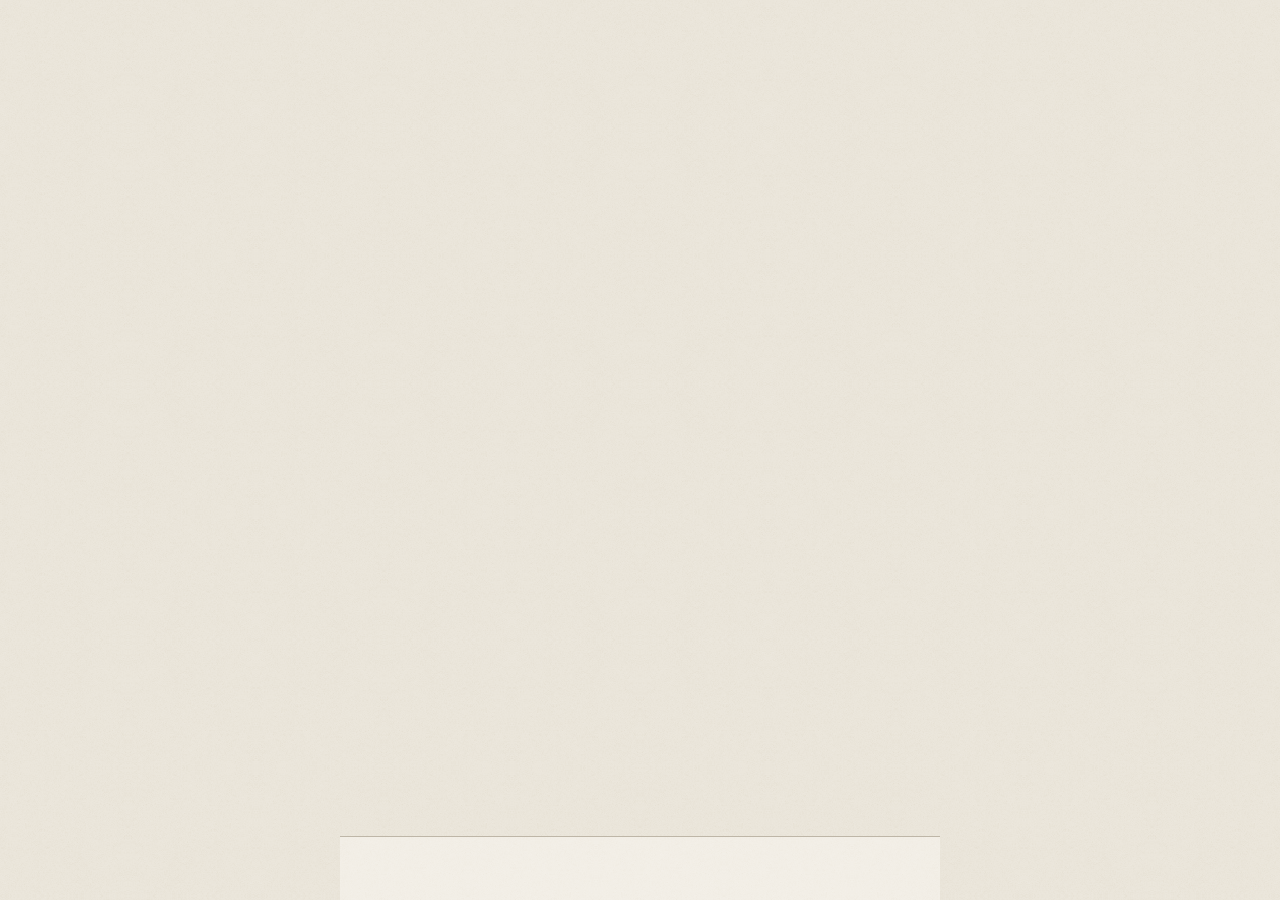
==== index.html @ e39c605c "One-off 6 Nov: Lake of the Long Sun is Solar Cycle 7 (app.js v45) Co-Authored-By: Claude Opus 5.5 <n" ====
<!doctype html>
<html lang="en">
<head>
<meta charset="utf-8">
<meta name="viewport" content="width=device-width, initial-scale=1">
<title>Library</title>
<meta name="description" content="Every book on our shelves: a home library to browse.">
<link rel="icon" href="img/favicon.svg" type="image/svg+xml">
<link rel="icon" href="img/favicon-32.png" sizes="32x32" type="image/png">
<link rel="apple-touch-icon" href="img/apple-touch-icon.png">
<link rel="manifest" href="manifest.webmanifest">
<meta name="application-name" content="Library">
<meta name="apple-mobile-web-app-title" content="Library">
<meta property="og:type" content="website">
<meta property="og:site_name" content="Library">
<meta property="og:title" content="Library">
<meta property="og:description" content="Every book on our shelves: a home library to browse.">
<meta property="og:url" content="https://gabrieljacobi.com/bookshelf/">
<meta property="og:image" content="https://gabrieljacobi.com/bookshelf/img/og.png">
<meta property="og:image:width" content="1200">
<meta property="og:image:height" content="630">
<meta property="og:image:alt" content="An arch with books on a shelf, and the word Library">
<meta name="twitter:card" content="summary_large_image">
<meta name="theme-color" content="#EAE5DA" media="(prefers-color-scheme: light)">
<meta name="theme-color" content="#2E2B29" media="(prefers-color-scheme: dark)">
<script>try{var t=localStorage.getItem("theme");if(t==="light"||t==="dark")document.documentElement.dataset.theme=t}catch(e){}</script>
<link rel="preconnect" href="https://fonts.googleapis.com">
<link rel="preconnect" href="https://fonts.gstatic.com" crossorigin>
<link rel="stylesheet" href="https://fonts.googleapis.com/css2?family=Alegreya+SC:wght@400;500&family=Baskervville:ital@0;1&family=Fraunces:ital,opsz,wght,SOFT@0,9..144,300..500,0..100;1,9..144,300..500,0..100&display=swap">
<link rel="stylesheet" href="css/app.css?v=25">
</head>
<body class="grain">
<main class="app">
  <div id="library"></div>
  <div id="book" hidden></div>
  <div id="author" hidden></div>
  <div id="authors" hidden></div>
  <div id="fix" hidden></div>
  <div id="add" hidden></div>
  <div id="names" hidden></div>
</main>
<nav class="nav grain" id="nav" aria-label="Main"></nav>
<div class="toast ch8" id="toast" role="status" hidden></div>
<script type="module" src="js/app.js?v=45"></script>
</body>
</html>
---- css/app.css ----
/* Bookshelf app. Tokens, type and shapes follow the "Bookshelf mockups" canvas. */

:root {
  --bg: #EAE5DA; --ink: #2B2924; --muted: #5C584F; --rule: #BEB6A7; --surface: #F2EEE6;
  --accent: #A8552B; --accentText: #97491F; --onAccent: #FBF7F0;
  --navBg: #F2EEE6; --navMuted: #6E6860; --navActive: #97491F;
  --ph: #DCD5C7; --phInk: #3A352E; --soft: #857E73; --chip: #E4DED2;
  --shadow: 0 0 0 0.5px rgba(29,28,25,.14), 0 1px 1px rgba(29,28,25,.22), 0 3px 4px -2px rgba(29,28,25,.28), 7px -3px 12px -5px rgba(29,28,25,.3);
  --shadowLg: 0 0 0 0.5px rgba(29,28,25,.14), 0 1px 1px rgba(29,28,25,.22), 0 4px 6px -3px rgba(29,28,25,.3), 12px -4px 22px -8px rgba(29,28,25,.32);
  --grainImg: url(../img/grain.png);
  --display: 'Fraunces', Georgia, serif;
  --text: 'Baskervville', Georgia, serif;
  --label: 'Alegreya SC', Georgia, serif;
  --navH: 64px;
  color-scheme: light;
}
@media (prefers-color-scheme: dark) {
  :root:not([data-theme="light"]) {
    --bg: #2E2B29; --ink: #F0E4CF; --muted: #BDB1A0; --rule: #5A534B; --surface: #383431;
    --accent: #C9774A; --accentText: #E3A07A; --onAccent: #2E2B29;
    --navBg: #EEDFC6; --navMuted: #6B6157; --navActive: #97491F;
    --ph: #48433E; --phInk: #E6DACA; --soft: #958A7C; --chip: #2E2B29;
    --shadow: 0 0 0 0.5px rgba(0,0,0,.45), 0 1px 1px rgba(0,0,0,.5), 0 3px 4px -2px rgba(0,0,0,.55), 7px -3px 12px -5px rgba(0,0,0,.6);
    --shadowLg: 0 0 0 0.5px rgba(0,0,0,.5), 0 1px 1px rgba(0,0,0,.55), 0 4px 6px -3px rgba(0,0,0,.6), 12px -4px 22px -8px rgba(0,0,0,.6);
    --grainImg: url(../img/grain-dark.png);
    color-scheme: dark;
  }
}
:root[data-theme="dark"] {
    --bg: #2E2B29; --ink: #F0E4CF; --muted: #BDB1A0; --rule: #5A534B; --surface: #383431;
    --accent: #C9774A; --accentText: #E3A07A; --onAccent: #2E2B29;
    --navBg: #EEDFC6; --navMuted: #6B6157; --navActive: #97491F;
    --ph: #48433E; --phInk: #E6DACA; --soft: #958A7C; --chip: #2E2B29;
    --shadow: 0 0 0 0.5px rgba(0,0,0,.45), 0 1px 1px rgba(0,0,0,.5), 0 3px 4px -2px rgba(0,0,0,.55), 7px -3px 12px -5px rgba(0,0,0,.6);
    --shadowLg: 0 0 0 0.5px rgba(0,0,0,.5), 0 1px 1px rgba(0,0,0,.55), 0 4px 6px -3px rgba(0,0,0,.6), 12px -4px 22px -8px rgba(0,0,0,.6);
    --grainImg: url(../img/grain-dark.png);
    color-scheme: dark;
}

* { box-sizing: border-box; }
[hidden] { display: none !important; }
html { -webkit-text-size-adjust: 100%; }
body {
  margin: 0; min-height: 100vh; color: var(--ink);
  font: 16px/1.4 var(--text);
}
/* Paper grain: a small tile blended into the ground (strength baked into the
   tile). Never on covers. */
body, .grain { background-color: var(--bg); background-image: var(--grainImg); background-size: 256px; background-blend-mode: soft-light; }
.nav.grain { background-color: var(--navBg); }
a { color: inherit; }
button, input { font: inherit; color: inherit; }
button { cursor: pointer; }
button:focus-visible, a:focus-visible, input:focus-visible { outline: 2px solid currentColor; outline-offset: -4px; }
svg { display: block; flex: none; }

/* Type roles */
.lbl { font-family: var(--label); font-size: 13px; font-weight: 400; letter-spacing: .1em; text-transform: lowercase; white-space: nowrap; color: var(--muted); }
.tap { font-family: var(--label); font-size: 15px; font-weight: 500; letter-spacing: .05em; text-transform: lowercase; white-space: nowrap; }
.disp { font-family: var(--display); font-weight: 300; font-variation-settings: 'SOFT' 50; }
.muted { color: var(--muted); }

/* Chamfered corners (buttons 8, cards 12, chips 6) */
.ch8 { clip-path: polygon(8px 0, calc(100% - 8px) 0, 100% 8px, 100% calc(100% - 8px), calc(100% - 8px) 100%, 8px 100%, 0 calc(100% - 8px), 0 8px); }
.ch8i { clip-path: polygon(7.5px 0, calc(100% - 7.5px) 0, 100% 7.5px, 100% calc(100% - 7.5px), calc(100% - 7.5px) 100%, 7.5px 100%, 0 calc(100% - 7.5px), 0 7.5px); }
.ch12 { clip-path: polygon(12px 0, calc(100% - 12px) 0, 100% 12px, 100% calc(100% - 12px), calc(100% - 12px) 100%, 12px 100%, 0 calc(100% - 12px), 0 12px); }
.ch12i { clip-path: polygon(11.5px 0, calc(100% - 11.5px) 0, 100% 11.5px, 100% calc(100% - 11.5px), calc(100% - 11.5px) 100%, 11.5px 100%, 0 calc(100% - 11.5px), 0 11.5px); }
.ch6 { clip-path: polygon(6px 0, calc(100% - 6px) 0, 100% 6px, 100% calc(100% - 6px), calc(100% - 6px) 100%, 6px 100%, 0 calc(100% - 6px), 0 6px); }
.ch6i { clip-path: polygon(5.5px 0, calc(100% - 5.5px) 0, 100% 5.5px, 100% calc(100% - 5.5px), calc(100% - 5.5px) 100%, 5.5px 100%, 0 calc(100% - 5.5px), 0 5.5px); }
.btn-ink { height: 48px; padding: 0 22px; background: var(--ink); color: var(--bg); border: 0; }
.btn-line { display: block; padding: 1px; background: var(--rule); border: 0; }
.btn-line > span { display: flex; align-items: center; justify-content: center; gap: 10px; height: 100%; background: var(--surface); }
.icon-btn { width: 44px; height: 44px; display: flex; align-items: center; justify-content: center; background: none; border: 0; padding: 0; }

/* App frame: phone-first, centred column on wider screens */
.app { max-width: 600px; margin: 0 auto; padding-bottom: calc(var(--navH) + 24px); }

/* --- Library ---------------------------------------------------------------- */

.hero { display: flex; align-items: baseline; justify-content: space-between; gap: 12px; padding: 30px 20px 18px; }
.hero h1 { margin: 0; font-size: 62px; line-height: .95; letter-spacing: -.02em; white-space: nowrap; }
.hero .count { font-size: 32px; line-height: 1; color: var(--muted); font-variant-numeric: lining-nums tabular-nums; }
/* Shelves: one light serif line, wider than a phone; the chosen one is ink and heavier. */
.shelves-wrap { position: relative; border-bottom: 1px solid var(--rule); }
.shelves { display: flex; align-items: center; gap: 22px; padding: 0 20px; overflow-x: auto; scrollbar-width: none; overscroll-behavior-x: contain; }
.shelves::-webkit-scrollbar { display: none; }
.shelves::after { content: ''; flex: none; width: 1px; } /* keeps the right padding when scrolled to the end */
.shelves button { flex: none; height: 54px; padding: 0; background: none; border: 0; font-size: 24px; line-height: 1; letter-spacing: -.005em; white-space: nowrap; color: var(--soft); font-weight: 300; }
.shelves button[aria-current="page"] { color: var(--ink); font-weight: 420; }
.shelves-wrap .fade { position: absolute; top: 0; bottom: 0; pointer-events: none; opacity: 0; transition: opacity .2s; }
.shelves-wrap .fade.l { left: 0; width: 28px; background: linear-gradient(to right, var(--bg), transparent); }
.shelves-wrap .fade.r { right: 0; width: 56px; background: linear-gradient(to left, var(--bg), transparent); }
.shelves-wrap.more-l .fade.l, .shelves-wrap.more-r .fade.r { opacity: 1; }

.review { display: flex; align-items: center; border-bottom: 1px solid var(--rule); }
.review > button:first-child { flex: 1; display: flex; align-items: center; gap: 12px; min-height: 52px; padding: 0 4px 0 20px; background: none; border: 0; text-align: left; }
.review .dot { width: 8px; height: 8px; border-radius: 50%; background: var(--accent); flex: none; }
.review .what { flex: 1; font-size: 16px; font-style: italic; }
.review .go { color: var(--accentText); }
.review .x { width: 48px; height: 52px; color: var(--muted); }

.sticky { position: sticky; top: 0; z-index: 10; }
.compact { display: flex; align-items: baseline; justify-content: space-between; height: 56px; padding: 18px 20px 0; }
.compact .n { font-size: 22px; line-height: 1; color: var(--muted); font-variant-numeric: lining-nums tabular-nums; }
.compact h1 { margin: 0; font-size: 30px; line-height: 1; letter-spacing: -.01em; }
.sticky:not(.is-stuck) .compact { display: none; }

.toolbar { display: flex; align-items: center; height: 52px; padding: 0 8px 0 12px; border-bottom: 1px solid var(--rule); }
.sticky.is-stuck .toolbar { border-top: 1px solid var(--rule); }
.filter-btn { display: flex; align-items: center; gap: 8px; height: 44px; padding: 0 8px; background: none; border: 0; color: var(--ink); line-height: 1; }
.filter-btn svg { flex: none; }
.filter-btn.on { color: var(--accentText); }
.filter-btn .badge { display: flex; align-items: center; justify-content: center; width: 20px; height: 20px; border-radius: 10px; background: var(--accent); color: var(--onAccent); font: 500 12px/20px var(--display); letter-spacing: 0; font-variant-numeric: lining-nums tabular-nums; }
/* Active filters: chips with their own ×, the count, Clear all. */
#active { padding: 14px 20px 0; }
#active .chips { display: flex; flex-wrap: wrap; gap: 8px; }
.chip-x { display: flex; align-items: center; height: 44px; padding: 0 0 0 14px; background: var(--ink); color: var(--surface); border: 0; font: 16px/1 var(--text); white-space: nowrap; }
.chip-x svg { box-sizing: content-box; padding: 0 12px 0 10px; }
#active .result { display: flex; align-items: center; gap: 10px; height: 56px; margin-top: 6px; }
#active .result .n { font-size: 40px; line-height: 1; font-variant-numeric: lining-nums tabular-nums; }
#active .result .of { font-size: 16px; letter-spacing: .08em; align-self: center; padding-top: 10px; }
#active .result .grow { flex: 1; }
.clear-all { height: 44px; padding: 0; background: none; border: 0; color: var(--accentText); font-size: 16px; line-height: 1; }
.clear-all:disabled { color: var(--muted); opacity: .5; }
.empty .empty-acts { display: flex; justify-content: center; gap: 10px; flex-wrap: wrap; margin-top: 18px; font-style: normal; }
.empty .empty-acts .btn-line { height: 48px; }
.empty .empty-acts .btn-line > span { padding: 0 16px; }
.empty .empty-acts .btn-ink { color: var(--bg); }
/* Filter sheet */
body.sheet-open { overflow: hidden; }
#sheet { position: fixed; inset: 0; z-index: 60; pointer-events: none; }
#sheet:empty { display: none; }
.sheet-back { position: absolute; inset: 0; border: 0; padding: 0; background: rgba(20,18,16,.42); opacity: 0; transition: opacity .2s; pointer-events: auto; }
.sheet { position: absolute; left: 0; right: 0; bottom: 0; top: 56px; display: flex; flex-direction: column; background: var(--surface); clip-path: polygon(12px 0, calc(100% - 12px) 0, 100% 12px, 100% 100%, 0 100%, 0 12px); box-shadow: 0 -12px 28px -12px rgba(0,0,0,.35); transform: translateY(100%); transition: transform .22s ease; pointer-events: auto; max-width: 640px; margin: 0 auto; }
#sheet.in .sheet { transform: none; }
#sheet.in .sheet-back { opacity: 1; }
.sheet-head { position: relative; display: flex; align-items: center; justify-content: space-between; padding: 16px 8px 10px 20px; border-bottom: 1px solid var(--rule); touch-action: none; }
.sheet-head .grab { position: absolute; top: 8px; left: 50%; width: 40px; height: 4px; margin-left: -20px; background: var(--rule); }
.sheet-head h2 { margin: 0; font-size: 34px; line-height: 1; }
.sheet-body { flex: 1; overflow-y: auto; overscroll-behavior: contain; padding: 0 20px 24px; }
.fgroup { padding: 18px 0 6px; }
.fgroup + .fgroup { border-top: 1px solid var(--rule); }
.fhead { display: flex; align-items: baseline; justify-content: space-between; margin-bottom: 12px; }
.fhead h3 { margin: 0; font-size: 15px; font-weight: 500; letter-spacing: .08em; }
.fhead .hint { font-size: 14px; font-style: italic; color: var(--muted); }
.fsub { font-size: 15px; margin: 2px 0 8px; }
.fchips { display: flex; flex-wrap: wrap; align-items: center; gap: 8px; margin-bottom: 12px; }
.fchip { display: flex; align-items: center; gap: 7px; height: 42px; padding: 0 14px; border: 0; background: var(--chip); color: var(--ink); font: 16px/1 var(--text); white-space: nowrap; }
.fchip svg { flex: none; width: 15px; height: 15px; margin-left: -2px; }
.fchip .n { font: 13px/1 var(--display); opacity: .7; font-variant-numeric: lining-nums tabular-nums; }
.fchip[aria-pressed="true"] { background: var(--ink); color: var(--surface); }
.fchip.zero { opacity: .55; }
.fmore { height: 42px; padding: 0 6px; background: none; border: 0; color: var(--accentText); line-height: 1; }
.fresult { display: flex; align-items: center; gap: 8px; margin: -2px 0 12px; font-size: 16px; font-style: italic; }
.fresult svg { flex: none; color: var(--accentText); }
.len-top { display: flex; align-items: center; justify-content: space-between; min-height: 44px; }
.len-text { font-size: 24px; line-height: 1.2; }
.len-any { height: 44px; padding: 0; background: none; border: 0; color: var(--accentText); line-height: 1; }
.len-track { position: relative; height: 44px; margin: 0 14px; }
.len-rail, .len-fill { position: absolute; top: 21px; height: 2px; }
.len-rail { left: 0; right: 0; background: var(--rule); }
.len-fill { background: var(--ink); }
.rng { position: absolute; left: -14px; top: 0; width: calc(100% + 28px); height: 44px; margin: 0; background: none; -webkit-appearance: none; appearance: none; pointer-events: none; }
.rng::-webkit-slider-runnable-track { height: 44px; background: none; }
.rng::-moz-range-track { height: 44px; background: none; }
.rng::-webkit-slider-thumb { -webkit-appearance: none; pointer-events: auto; width: 28px; height: 28px; margin-top: 8px; border-radius: 50%; background: var(--surface); border: 1.5px solid var(--ink); box-shadow: 0 1px 3px rgba(0,0,0,.25); }
.rng::-moz-range-thumb { pointer-events: auto; width: 25px; height: 25px; border-radius: 50%; background: var(--surface); border: 1.5px solid var(--ink); box-shadow: 0 1px 3px rgba(0,0,0,.25); }
.rng:focus-visible::-webkit-slider-thumb { outline: 2px solid var(--accent); outline-offset: 2px; }
.len-scale { display: flex; justify-content: space-between; margin: 2px 0 12px; font: 13px var(--display); color: var(--muted); font-variant-numeric: lining-nums tabular-nums; }
.sheet-foot { display: flex; align-items: center; gap: 14px; padding: 12px 20px calc(16px + env(safe-area-inset-bottom)); border-top: 1px solid var(--rule); background: var(--surface); }
.show-btn { flex: 1; display: flex; align-items: center; justify-content: center; gap: 10px; height: 54px; color: var(--surface); }
.show-btn .tap { font-size: 17px; }
.show-btn .n { font-size: 24px; line-height: 1; font-weight: 400; font-variant-numeric: lining-nums tabular-nums; position: relative; top: -1px; }
.toolbar .sep { width: 1px; height: 20px; background: var(--rule); margin: 0 4px; }
.toolbar .grow { flex: 1; }
.dd { position: relative; }
.dd > button { display: flex; align-items: center; gap: 6px; height: 46px; padding: 0 8px; background: none; border: 0; color: var(--ink); }
.dd > button .cur { max-width: 150px; overflow: hidden; text-overflow: ellipsis; }
.menu { position: absolute; top: 100%; left: 0; z-index: 20; min-width: 200px; background: var(--surface); border: 1px solid var(--rule); box-shadow: 0 12px 28px -12px rgba(0,0,0,.35); }
.menu.right { left: auto; right: 0; }
.menu { max-height: min(72vh, 560px); overflow-y: auto; overscroll-behavior: contain; }
.menu .mh { padding: 14px 16px 6px; border-top: 1px solid var(--rule); }
.menu > .mh:first-child { border-top: 0; padding-top: 10px; }
.menu .mh + button, .menu .mh + a { border-top: 0; }
.menu button, .menu a { display: flex; align-items: center; justify-content: space-between; gap: 12px; width: 100%; min-height: 44px; padding: 0 16px; background: none; border: 0; border-top: 1px solid var(--rule); color: var(--ink); font: 16px var(--text); text-align: left; text-decoration: none; }
.menu > :first-child { border-top: 0; }
.menu .note { padding: 10px 16px; font-size: 14px; color: var(--muted); border-top: 1px solid var(--rule); }
.search { display: flex; align-items: center; gap: 4px; flex: 1; min-width: 0; }
.search input { flex: 1; min-width: 0; height: 40px; padding: 0 4px; background: none; border: 0; border-bottom: 1px solid var(--ink); font-size: 18px; font-style: italic; outline: none; }

.section-head { display: flex; align-items: baseline; gap: 14px; padding: 40px 20px 18px; }
.list > .section:first-child .section-head { padding-top: 24px; }
.section-head .num { font-size: 40px; line-height: .8; }
.section-head .name { flex: 1; font-family: var(--display); font-weight: 300; font-style: italic; font-size: 24px; }
.section-head .of { font-family: var(--label); font-size: 13px; letter-spacing: .1em; color: var(--muted); }
.rows { display: flex; flex-direction: column; gap: 22px; padding: 0 20px; }
.shelf, .caps { display: grid; grid-template-columns: repeat(var(--cols), minmax(0, 1fr)); column-gap: var(--gap); }
.shelf { align-items: end; justify-items: start; height: var(--H); }
.caps { padding-top: 10px; }
.shelf > a, .caps > a { min-width: 0; text-decoration: none; color: inherit; }
.caps .t { font-size: var(--capT); line-height: 1.22; display: -webkit-box; -webkit-line-clamp: 2; -webkit-box-orient: vertical; overflow: hidden; }
.caps .a { font-size: var(--capA); font-style: italic; color: var(--muted); margin-top: 4px; line-height: 1.3; white-space: nowrap; overflow: hidden; text-overflow: ellipsis; }
.empty { padding: 48px 20px; text-align: center; color: var(--muted); font-style: italic; }

/* Covers: never cropped, standing on the shelf line */
.cover { position: relative; display: block; box-shadow: var(--shadow); background: var(--ph); }
.cover img { display: block; width: 100%; height: 100%; }
.cover.ph { display: flex; flex-direction: column; justify-content: space-between; overflow: hidden; color: var(--phInk); padding: var(--phPad); }
.cover.ph .pa { font-family: var(--label); font-size: var(--phA); letter-spacing: .04em; text-transform: lowercase; opacity: .85; white-space: nowrap; overflow: hidden; text-overflow: ellipsis; }
.cover.ph .pt { font-size: var(--phT); line-height: 1.1; font-style: italic; overflow: hidden; }
.cover.loading img { opacity: 0; }
.cover img { transition: opacity .25s; }

/* Bottom bar */
.nav { position: fixed; left: 0; right: 0; bottom: 0; z-index: 30; height: var(--navH); display: grid; grid-template-columns: repeat(3, minmax(0, 1fr)); align-items: center; border-top: 1px solid var(--rule); }
.nav > * { position: relative; display: flex; flex-direction: column; align-items: center; justify-content: center; gap: 5px; min-height: 56px; background: none; border: 0; padding: 0; text-decoration: none; color: var(--navMuted); }
.nav [aria-current="page"] { color: var(--navActive); }
@media (min-width: 640px) { .nav { left: 50%; right: auto; width: 600px; transform: translateX(-50%); } }

.toast { position: fixed; left: 50%; bottom: calc(var(--navH) + 16px); transform: translateX(-50%); z-index: 40; max-width: calc(100% - 32px); padding: 12px 18px; background: var(--ink); color: var(--bg); font-size: 15px; }

/* --- Book page ------------------------------------------------------------------ */

.book-top { display: flex; align-items: center; justify-content: space-between; height: 56px; padding: 8px 12px 0 8px; }
.back { display: flex; align-items: center; gap: 8px; min-height: 44px; padding: 0 12px; text-decoration: none; }
.plinth { display: flex; flex-direction: column; align-items: center; padding: 28px 0 30px; border-bottom: 1px solid var(--rule); }
.plinth .cover { box-shadow: var(--shadowLg); }
.plinth .cover.ph { --phPad: 18px 16px 20px; --phA: 15px; --phT: 28px; }
.plinth .line { width: 280px; max-width: 80%; border-top: 1px solid var(--rule); }
.plinth .check { display: flex; align-items: center; gap: 6px; margin-top: 18px; }
.plinth .check .dot { width: 7px; height: 7px; border-radius: 50%; background: var(--accent); }
.intro { padding: 28px 20px 24px; }
.intro h1 { margin: 12px 0 14px; font-size: 46px; line-height: 1.04; letter-spacing: -.01em; overflow-wrap: break-word; }
.intro h1.long { font-size: 38px; }
.intro .by { font-size: 22px; font-style: italic; }
.intro .tr { margin: 8px 0 0; font-size: 15px; line-height: 1.4; color: var(--muted); }
.intro .subtitle { margin: -6px 0 12px; font-size: 18px; color: var(--muted); }
.series { display: flex; align-items: center; gap: 12px; min-height: 52px; margin-top: 18px; border-top: 1px solid var(--rule); border-bottom: 1px solid var(--rule); text-decoration: none; }
.series .s { flex: 1; min-width: 0; font-size: 17px; white-space: nowrap; overflow: hidden; text-overflow: ellipsis; }
.readers { display: grid; grid-template-columns: repeat(2, minmax(0, 1fr)); border-top: 1px solid var(--rule); border-bottom: 1px solid var(--rule); }
.readers button { text-align: left; min-height: 76px; padding: 14px 20px; background: none; border: 0; }
.readers button + button { border-left: 1px solid var(--rule); }
.readers .st { display: flex; align-items: center; gap: 8px; margin-top: 8px; font-size: 18px; }
.readers [aria-pressed="false"] .st { color: var(--muted); }
.readers button:disabled { cursor: default; }
.lend { margin: 20px; }
.lend .card { padding: 1px; background: var(--rule); }
.lend .card > div { display: flex; align-items: center; gap: 14px; padding: 14px 14px 14px 20px; background: var(--surface); }
.lend .who { font-size: 20px; font-style: italic; margin-top: 4px; }
.lend .since { font-size: 14px; color: var(--muted); margin-top: 2px; }
.lend form > div { display: flex; flex-direction: column; gap: 14px; padding: 20px 20px 16px; background: var(--surface); }
.lend input { height: 46px; padding: 0; background: none; border: 0; border-bottom: 1px solid var(--ink); font-size: 22px; font-style: italic; outline: none; }
.lend .past { display: flex; align-items: center; gap: 10px; flex-wrap: wrap; }
.chip { height: 36px; padding: 1px; background: var(--rule); border: 0; }
.chip > span { display: flex; align-items: center; height: 100%; padding: 0 14px; background: var(--surface); font-size: 15px; }
.lend .acts { display: flex; justify-content: flex-end; align-items: center; gap: 10px; }
.lend .cancel { height: 44px; padding: 0 16px; background: none; border: 0; color: var(--muted); }
.block { padding: 16px 20px 8px; }
.block + .block { padding-top: 30px; }
.block h2 { margin: 0 0 12px; font-size: 30px; line-height: 1; }
.block dl { margin: 0; border-bottom: 1px solid var(--rule); }
.block dl > div { display: flex; align-items: baseline; justify-content: space-between; gap: 16px; padding: 14px 0 13px; border-top: 1px solid var(--rule); }
.block dd { margin: 0; font-size: 16px; text-align: right; overflow-wrap: anywhere; }
.people { border-bottom: 1px solid var(--rule); }
.person { display: flex; align-items: center; gap: 16px; padding: 16px 0; border-top: 1px solid var(--rule); }
.arch { width: 60px; height: 78px; flex: none; display: flex; align-items: flex-end; justify-content: center; padding-bottom: 10px; border: 1px solid var(--rule); border-bottom: 0; border-radius: 999px 999px 0 0; background: var(--surface); font-size: 18px; color: var(--muted); }
.person .nm { font-size: 19px; margin-top: 4px; }
.person .meta { font-size: 14px; color: var(--muted); margin-top: 4px; }

/* --- Simple pages (To fix) ------------------------------------------------- */

.page-top { padding: 8px 20px 0; }
.page-top .back { margin-left: -12px; }
.page-head { padding: 12px 20px 18px; }
.page-head h1 { margin: 0; font-size: 46px; line-height: 1.04; letter-spacing: -.01em; }
.page-head p { margin: 10px 0 0; font-size: 16px; color: var(--muted); }

/* --- To fix list -------------------------------------------------------------------- */

.fix-list { border-bottom: 1px solid var(--rule); margin: 0 20px; }
.fix-row { display: flex; align-items: center; gap: 14px; padding: 12px 0; border-top: 1px solid var(--rule); text-decoration: none; }
.fix-row .cv { width: 44px; height: 66px; display: flex; align-items: flex-end; flex: none; }
.fix-row .cover.ph { --phPad: 3px; --phA: 0px; --phT: 7px; }
.fix-row .tt { font-size: 17px; line-height: 1.25; }
.fix-row .sub { font-size: 14px; color: var(--muted); margin-top: 2px; }

/* --- Fix panel on the book page ------------------------------------------------------- */

.fixp { margin: 20px; padding: 1px; background: var(--rule); }
.fixp > div { padding: 18px 20px 20px; background: var(--surface); }
.fixp .q { display: flex; align-items: center; gap: 10px; flex-wrap: wrap; }
.fixp .q .what { flex: 1; min-width: 160px; font-size: 18px; font-style: italic; }
.fixp h3 { margin: 0 0 6px; font: italic 20px var(--text); }
.fixp .hint { margin: 0 0 14px; font-size: 14px; color: var(--muted); }
.fixp .acts { display: flex; gap: 8px; flex-wrap: wrap; }
.fixp .acts .btn-line { height: 44px; }
.fixp .acts .btn-line > span { padding: 0 14px; }
.fixp .ok { margin-top: 10px; min-height: 44px; padding: 0; background: none; border: 0; color: var(--accentText); }
.fixp .status { margin: 12px 0 0; font-size: 14px; color: var(--muted); }
.eds { display: grid; grid-template-columns: repeat(3, minmax(0, 1fr)); gap: 16px 12px; margin-top: 16px; align-items: end; }
.eds button { display: flex; flex-direction: column; gap: 6px; padding: 0; background: none; border: 0; text-align: left; min-width: 0; }
.eds .im { width: 100%; aspect-ratio: 2 / 3; display: flex; align-items: flex-end; }
.eds img { display: block; max-width: 100%; max-height: 100%; box-shadow: var(--shadow); background: var(--ph); }
.eds .m { font-size: 12px; line-height: 1.25; color: var(--muted); overflow: hidden; display: -webkit-box; -webkit-line-clamp: 3; -webkit-box-orient: vertical; }
.eds [aria-pressed="true"] img { outline: 2px solid var(--accent); outline-offset: 3px; }
.pickbar { display: flex; gap: 8px; flex-wrap: wrap; align-items: center; margin-top: 16px; padding-top: 14px; border-top: 1px solid var(--rule); }
.pickbar .btn-line > span { padding: 0 14px; }

/* --- Edit form ------------------------------------------------------------------------ */

.editf .block { padding-top: 8px; }
.editf .block + .block { padding-top: 28px; }
.fr { display: flex; flex-direction: column; gap: 4px; padding: 12px 0 4px; }
.fr input, .fr select, .pr input, .pr select { min-width: 0; height: 40px; padding: 0; background: none; border: 0; border-bottom: 1px solid var(--rule); border-radius: 0; color: var(--ink); font: 18px var(--text); outline: none; }
.fr input:focus, .fr select:focus, .pr input:focus, .pr select:focus { border-bottom-color: var(--ink); }
.fr select, .pr select { appearance: none; -webkit-appearance: none; background: url("data:image/svg+xml,%3Csvg xmlns='http://www.w3.org/2000/svg' width='14' height='14' viewBox='0 0 24 24' fill='none' stroke='%23888' stroke-width='1.5'%3E%3Cpath d='M6 9l6 6 6-6'/%3E%3C/svg%3E") no-repeat right 2px center; padding-right: 22px; }
.fr select option, .pr select option { background: var(--surface); color: var(--ink); }
.fr .fy { display: flex; align-items: center; gap: 16px; }
.fr .fy input { flex: 0 1 120px; }
.fr .fy button { height: 40px; padding: 0 4px; background: none; border: 0; color: var(--accentText); }
.fr .fy button:disabled { color: var(--muted); }
.fr.check { flex-direction: row; align-items: center; gap: 12px; min-height: 52px; }
.fr.check input { width: 20px; height: 20px; accent-color: var(--accent); }
.fr.check label { font-size: 17px; }
.ppl { border-top: 1px solid var(--rule); }
.pr { display: grid; grid-template-columns: 128px minmax(0, 1fr) 44px; gap: 10px; align-items: center; padding: 8px 0; border-bottom: 1px solid var(--rule); }
.pr select { font-family: var(--label); font-size: 15px; letter-spacing: .05em; text-transform: lowercase; color: var(--muted); }
.edit-acts { display: flex; justify-content: flex-end; align-items: center; gap: 10px; padding: 24px 20px 40px; }
.edit-acts .cancel { display: flex; align-items: center; height: 44px; padding: 0 16px; color: var(--muted); text-decoration: none; }

.fixp .refine { display: grid; grid-template-columns: minmax(0, 1fr) 96px; column-gap: 16px; margin-bottom: 14px; }
.fixp .refine .wide { grid-column: 1 / -1; }
.fixp .refine .fr input { font-size: 17px; height: 38px; }

/* Cover in the edit form */
.ecov { display: flex; gap: 18px; align-items: flex-end; padding: 14px 0 6px; }
.ecov .cv { flex: none; display: flex; align-items: flex-end; min-height: 120px; }
.ecov .cv .cover img { width: 100%; height: 100%; object-fit: contain; }
.ecov .side { flex: 1; min-width: 0; display: flex; flex-direction: column; gap: 10px; }
.ecov .acts { display: flex; flex-direction: column; align-items: flex-start; gap: 8px; }
.ecov .acts .btn-line { height: 40px; cursor: pointer; text-decoration: none; }
.ecov .acts .btn-line > span { padding: 0 14px; }
.ecov .ok, #editCover .ok { min-height: 40px; padding: 0; background: none; border: 0; color: var(--accentText); text-align: left; }
#editCover .hint { margin: 8px 0 0; font-size: 14px; color: var(--muted); }
#editCover .status { margin: 10px 0 0; font-size: 14px; color: var(--muted); }

/* Crop step: full screen over everything, the picture fitted, corners to drag */
.crop { position: fixed; inset: 0; z-index: 50; display: flex; flex-direction: column; }
.crop-hint { display: flex; align-items: center; gap: 12px; margin: 0; padding: 12px 8px 6px 20px; }
.crop-hint p { flex: 1; margin: 0; font-size: 16px; font-style: italic; color: var(--muted); }
.crop-rot { flex: none; display: flex; align-items: center; gap: 6px; min-height: 44px; padding: 0 12px; background: none; border: 0; color: var(--ink); }
.crop-stage { position: relative; flex: 1; touch-action: none; min-height: 0; display: flex; align-items: center; justify-content: center; }
.crop-frame { position: relative; box-shadow: var(--shadow); }
.crop-img { display: block; width: 100%; height: 100%; }
.crop-svg { position: absolute; inset: 0; width: 100%; height: 100%; overflow: visible; pointer-events: none; }
.crop-loupe { position: absolute; width: 120px; height: 120px; border: 1px solid var(--rule); box-shadow: 0 10px 24px -10px rgba(0,0,0,.5); pointer-events: none; }
.crop-acts { display: flex; align-items: center; gap: 8px; padding: 12px 16px 16px; border-top: 1px solid var(--rule); }
.crop-acts .btn-line { height: 48px; }
.crop-acts .btn-line > span { padding: 0 16px; }
.crop-acts .cancel { min-height: 48px; padding: 0 8px; background: none; border: 0; color: var(--ink); }

/* Long menus scroll instead of running under the bottom bar */
.toolbar .menu { max-height: calc(100dvh - var(--navH) - 180px); overflow-y: auto; overscroll-behavior: contain; }

/* --- Add a book ------------------------------------------------------------------------- */

.scanbox { padding: 0 20px; }
.scanv { position: relative; aspect-ratio: 4 / 3; overflow: hidden; background: var(--surface); border: 1px solid var(--rule); }
.scanv video { display: none; width: 100%; height: 100%; object-fit: cover; }
.scanv.on { background: #1D1C19; border-color: #1D1C19; }
.scanv.on video { display: block; }
.scan-go { position: absolute; inset: 0; display: flex; flex-direction: column; align-items: center; justify-content: center; gap: 12px; width: 100%; background: none; border: 0; color: var(--ink); }
.scanv .guide { position: absolute; left: 10%; right: 10%; top: 27.5%; height: 45%; border: 2px solid rgba(251,247,240,.85); box-shadow: 0 0 0 999px rgba(0,0,0,.28); transition: border-color .2s, background .2s; }
.scanv .guide.hit { border-color: var(--accent); background: rgba(201,119,74,.2); }
.scan-acts { display: flex; align-items: center; justify-content: space-between; gap: 12px; min-height: 52px; }
.scan-acts .cancel { min-height: 44px; padding: 0 4px 0 16px; background: none; border: 0; color: var(--ink); }
.add-msg { margin: 14px 20px 0; font-size: 15px; font-style: italic; color: var(--accentText); }
.add-alt { display: flex; flex-direction: column; align-items: flex-start; gap: 22px; padding: 22px 20px 40px; }
.add-alt > .btn-line { height: 48px; cursor: pointer; }
.add-alt > .btn-line > span { padding: 0 18px; }
.add-alt .ok { min-height: 44px; padding: 0; background: none; border: 0; color: var(--accentText); }
.isbnf { width: 100%; display: flex; flex-direction: column; gap: 6px; padding-top: 20px; border-top: 1px solid var(--rule); }
.isbnf .row { display: flex; gap: 12px; align-items: flex-end; }
.isbnf input { flex: 1; min-width: 0; height: 46px; padding: 0; background: none; border: 0; border-bottom: 1px solid var(--ink); border-radius: 0; color: var(--ink); font: 22px var(--text); letter-spacing: .04em; outline: none; }
.isbnf .btn-ink { flex: none; height: 46px; }
.add-acts { display: flex; gap: 10px; flex-wrap: wrap; padding: 8px 20px 40px; }
.add-acts .btn-line { height: 48px; }
.add-acts .btn-line > span { padding: 0 18px; }
.addcov > img { display: block; max-width: 200px; max-height: 290px; box-shadow: var(--shadowLg); background: var(--ph); }
.addcov .cover.ph { --phPad: 18px 16px 20px; --phA: 15px; --phT: 26px; box-shadow: var(--shadowLg); }
.covpick { display: flex; gap: 12px; align-items: flex-end; margin-top: 18px; }
.covpick button { padding: 0; background: none; border: 0; }
.covpick img { display: block; max-width: 48px; max-height: 72px; box-shadow: var(--shadow); }
.covpick [aria-pressed="true"] img { outline: 2px solid var(--accent); outline-offset: 3px; }
.fixp.dup h3 { margin-bottom: 0; }
.fixp.dup .fix-list { margin: 8px 0 0; }
.fixp .add-msg { margin: 6px 0 0; }
button.back { background: none; border: 0; color: var(--ink); }
.ecov .cover.ph { --phPad: 8px 7px 9px; --phA: 9px; --phT: 13px; }
/* Crop view: takes every touch (no page scroll or zoom behind it); the hint and
   buttons always stay above the picture, and the picture stays inside its area. */
.crop { touch-action: none; overscroll-behavior: none; user-select: none; -webkit-user-select: none; }
.crop-stage { overflow: hidden; }
.crop-hint, .crop-acts { position: relative; z-index: 2; flex: none; background-color: var(--bg); background-image: var(--grainImg); background-size: 256px; background-blend-mode: soft-light; }
.add-or { display: flex; flex-direction: column; align-items: flex-start; gap: 8px; width: 100%; padding-top: 20px; border-top: 1px solid var(--rule); }
.add-or .btn-line { height: 48px; }
.add-or .btn-line > span { padding: 0 18px; }
.add-or .hint, .add-alt .hint { font-size: 14px; color: var(--muted); }
.sform { padding: 0 20px; }
.sform .acts { display: flex; justify-content: flex-end; padding-top: 18px; }
.sres { margin: 22px 20px 0; }
.sres .t { font-size: 13px; line-height: 1.22; overflow: hidden; display: -webkit-box; -webkit-line-clamp: 2; -webkit-box-orient: vertical; }

/* --- Looks odd (To fix) and People & publishers ----------------------------------------- */

.sec-hint { margin: -6px 20px 14px; font-size: 14px; color: var(--muted); }
.fix-row.odd { align-items: flex-start; }
.fix-row.odd .cv { text-decoration: none; }
.fix-row.odd a.tt { display: block; text-decoration: none; }
.issues { margin: 8px 0 0; padding: 0; list-style: none; }
.issues li { padding: 6px 0; font-size: 15px; line-height: 1.35; font-style: italic; }
.issues li + li { border-top: 1px dotted var(--rule); }
.issues .fixbtn { display: block; max-width: 100%; min-height: 36px; margin: 2px 0 0; padding: 0; background: none; border: 0;
  color: var(--accentText); text-align: left; white-space: normal; font-style: normal; }
.odd-acts { display: flex; gap: 22px; margin-top: 4px; }
.odd-acts a, .odd-acts button { display: flex; align-items: center; min-height: 40px; padding: 0; background: none; border: 0; color: var(--muted); text-decoration: none; }

.mlist { margin: 0 20px; border-bottom: 1px solid var(--rule); }
.mcard { padding: 14px 0 16px; border-top: 1px solid var(--rule); }
.mv { display: flex; align-items: center; gap: 10px; min-height: 44px; }
.mv label { flex: 1; min-width: 0; display: flex; align-items: center; gap: 12px; cursor: pointer; }
.mv input { flex: none; width: 20px; height: 20px; margin: 0; accent-color: var(--accent); }
.mv .nm { flex: 1; min-width: 0; font-size: 17px; overflow-wrap: anywhere; }
.mv.out .nm, .mv.out .lbl { opacity: .45; text-decoration: line-through; }
.mv button { flex: none; min-height: 40px; padding: 0 0 0 6px; background: none; border: 0; color: var(--muted); }
.mcard .fr { padding-top: 6px; }
.mcard .fr input { font-size: 17px; height: 38px; }
.macts { margin-top: 14px; }
.macts .btn-line { height: 44px; max-width: 100%; }
.macts .btn-line > span { padding: 0 14px; white-space: normal; text-align: center; line-height: 1.2; }
.macts .btn-line:disabled { opacity: .5; cursor: default; }

/* Edit form: a name close to one already in the library */
#editStatus .near { display: block; font-style: italic; }
#editStatus .near-acts { display: flex; align-items: center; gap: 18px; flex-wrap: wrap; margin-top: 10px; }
#editStatus .near-acts .btn-line { height: 44px; }
#editStatus .near-acts .btn-line > span { padding: 0 14px; }
#editStatus .keep { min-height: 44px; padding: 0; background: none; border: 0; color: var(--muted); }
.tap .v { text-transform: none; font-family: var(--text); font-weight: 400; letter-spacing: 0; font-size: 16px; }

/* Filter menu: three-way rows, clear */
.menu .seg-row { display: flex; align-items: center; justify-content: space-between; gap: 10px; min-height: 48px; padding: 4px 10px 4px 16px; border-top: 1px solid var(--rule); }
.menu .mh + .seg-row { border-top: 0; }
.menu .seg-row > .lbl { font-size: 15px; }
.menu .seg { display: flex; gap: 2px; }
.menu .seg button { width: auto; min-height: 36px; padding: 0 9px; border: 0; font: 500 15px var(--label); letter-spacing: .05em; text-transform: lowercase; color: var(--muted); clip-path: polygon(6px 0, calc(100% - 6px) 0, 100% 6px, 100% calc(100% - 6px), calc(100% - 6px) 100%, 6px 100%, 0 calc(100% - 6px), 0 6px); }
.menu .seg button[aria-checked="true"] { background: var(--ink); color: var(--surface); }
.menu .clear { font: 500 15px var(--label); letter-spacing: .05em; text-transform: lowercase; color: var(--accentText); }
.menu button .cnt { margin-left: auto; font: 14px var(--text); color: var(--muted); font-variant-numeric: tabular-nums; }
.menu .more { font: 500 15px var(--label); letter-spacing: .05em; text-transform: lowercase; color: var(--muted); }
.section-head .clear-head { align-self: center; width: 36px; height: 36px; margin: -10px -8px -10px -6px; display: flex; align-items: center; justify-content: center; background: none; border: 0; color: var(--muted); }
.clear-inline { margin-top: 14px; background: none; border: 0; color: var(--accentText); font-style: normal; text-decoration: underline; text-underline-offset: 3px; }
/* Hall of Fame */
.intro .hof { color: var(--accentText); }
.hof-btn[aria-pressed="true"] > span { color: var(--accentText); }
.hof-btn[aria-pressed="true"] svg { fill: currentColor; }

/* To fix: paperback or hardcover */
.bind-seg { display: flex; gap: 6px; margin-top: 10px; }
.bind-seg button { height: 36px; padding: 0 14px; background: var(--ph); border: 0; color: var(--phInk); clip-path: polygon(6px 0, calc(100% - 6px) 0, 100% 6px, 100% calc(100% - 6px), calc(100% - 6px) 100%, 6px 100%, 0 calc(100% - 6px), 0 6px); }
.bind-seg button[aria-pressed="true"] { background: var(--ink); color: var(--surface); }
.bind-save { margin: 16px 20px 0; display: flex; justify-content: flex-end; }
.bind-save .btn-ink { height: 48px; padding: 0 24px; }

/* Book page: getting rid of / archive */
.leave { display: flex; justify-content: center; align-items: center; gap: 4px; margin-top: 4px; }
.leave .quiet { display: inline-flex; align-items: center; gap: 6px; height: 44px; padding: 0 12px; background: none; border: 0; color: var(--muted); font: 500 15px var(--label); letter-spacing: .05em; text-transform: lowercase; }
.leave .sep { color: var(--rule); }
.go-btn[aria-pressed="true"] { color: var(--accentText); }
/* Hall of Fame on the grid: a copper bookmark ribbon over the top edge. */
.cover .hof-mark { position: absolute; top: -3px; right: 8px; width: 18px; height: 26px; display: flex; justify-content: center; padding-top: 7px; background: var(--accent); color: var(--onAccent); clip-path: polygon(0 0, 100% 0, 100% 100%, 50% 76%, 0 100%); box-shadow: none; z-index: 1; }
.chip[aria-pressed="true"] > span { background: var(--ink); color: var(--surface); }

/* People: names on the book page open the person's page. */
.intro .nl { color: inherit; text-decoration: underline; text-decoration-color: var(--rule); text-decoration-thickness: 1px; text-underline-offset: 4px; }
.intro .nl:active { text-decoration-color: var(--ink); }
a.person { text-decoration: none; color: inherit; }
.back .bl { display: inline-block; max-width: 60vw; overflow: hidden; text-overflow: ellipsis; }

/* A person's page */
.ahead { padding: 20px 20px 8px; }
.ahead .arch.big { width: 92px; height: 120px; padding-bottom: 16px; font-size: 28px; margin-bottom: 22px; }
.ahead h1 { margin: 10px 0 10px; font-size: 46px; line-height: 1.04; letter-spacing: -.01em; overflow-wrap: break-word; }
.ahead h1.long { font-size: 38px; }
.ahead .meta { margin: 0; font-size: 18px; font-style: italic; color: var(--muted); min-height: 1.3em; }
#author .block { padding-top: 24px; }
#author .acts { display: flex; justify-content: flex-end; align-items: center; gap: 10px; margin-top: 14px; flex-wrap: wrap; }
#author .cancel { height: 44px; padding: 0 12px; background: none; border: 0; color: var(--muted); }
#author .past { display: flex; align-items: center; gap: 8px; flex-wrap: wrap; padding: 6px 0 4px; }
.aacts { display: flex; gap: 8px; flex-wrap: wrap; margin-top: 16px; }
.aacts .btn-line { height: 44px; }
.aacts .btn-line > span { padding: 0 16px; }
.agrid > .section:first-child .section-head { padding-top: 32px; }

/* Wikidata candidates */
.cands { display: flex; flex-direction: column; gap: 8px; }
.cand { display: flex; flex-direction: column; gap: 3px; width: 100%; padding: 12px 14px; background: var(--surface); border: 1px solid var(--rule); color: var(--ink); font: inherit; text-align: left;
  clip-path: polygon(8px 0, calc(100% - 8px) 0, 100% 8px, 100% calc(100% - 8px), calc(100% - 8px) 100%, 8px 100%, 0 calc(100% - 8px), 0 8px); }
.cand:active { border-color: var(--ink); }
.cand .cn { font-size: 17px; }
.cand .ca, .lk-match .ca { font-size: 14px; font-style: italic; color: var(--muted); line-height: 1.3; }
.cand .cm, .lk-match .cm { font-size: 15px; }

/* Authors page */
.lk-run { margin: 4px 20px 8px; }
.lk-run .btn-ink { height: 52px; padding: 0 24px; }
.lk-list { border-bottom: 1px solid var(--rule); margin: 0 20px; }
.lk-row { display: flex; flex-direction: column; gap: 4px; padding: 14px 0; border-top: 1px solid var(--rule); }
.lk-row .tt { font-size: 18px; line-height: 1.25; text-decoration: none; }
.lk-row .sub { font-size: 14px; color: var(--muted); }
.lk-row .cands { margin-top: 8px; }
.lk-match { display: flex; flex-direction: column; gap: 2px; margin-top: 6px; padding-left: 12px; border-left: 1px solid var(--rule); }
.lk-not { align-self: flex-start; min-height: 40px; padding: 0; background: none; border: 0; color: var(--accentText); }
#author .sec-hint { margin: 0; }

/* Reasons a Wikidata match is right or wrong */
.why { list-style: none; margin: 6px 0 0; padding: 0; display: flex; flex-direction: column; gap: 3px; }
.why li { display: flex; align-items: flex-start; gap: 6px; font-size: 14px; line-height: 1.3; }
.why li svg { flex: none; width: 14px; height: 14px; margin-top: 1px; }
.why .good { color: var(--ink); }
.why .strong { color: var(--accentText); }
.why .bad { color: var(--muted); }
.cand.best { border-color: var(--ink); }
.lk-guess { display: flex; flex-direction: column; gap: 6px; margin-top: 10px; }
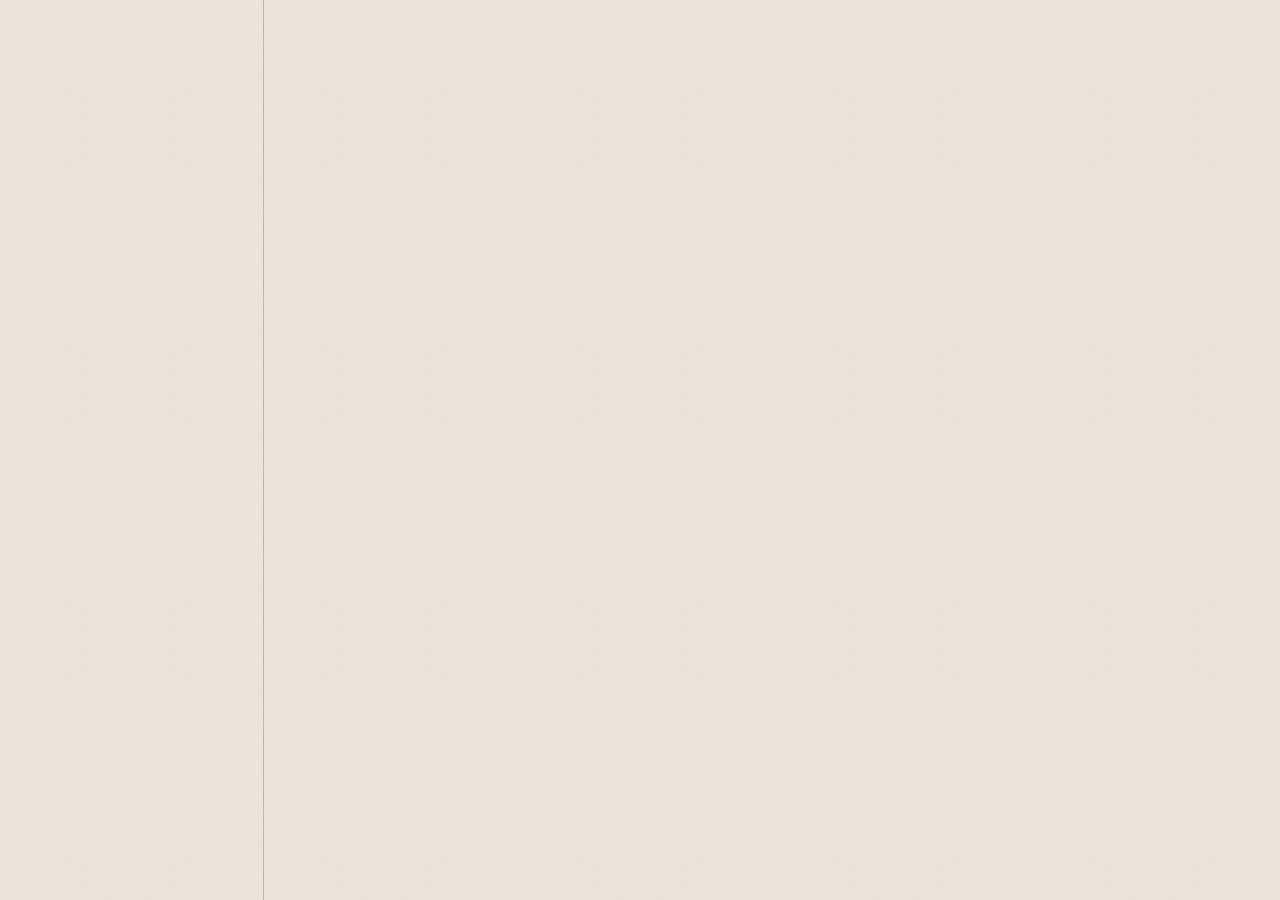
==== commit 7dbc4b18: "Desktop layout, cleaner menu, Errata (app.js v49, app.css v29) From the canvas row "Desktop · 6 Nov"" ====
--- a/index.html
+++ b/index.html
@@ -27,13 +27,15 @@
 <link rel="preconnect" href="https://fonts.googleapis.com">
 <link rel="preconnect" href="https://fonts.gstatic.com" crossorigin>
 <link rel="stylesheet" href="https://fonts.googleapis.com/css2?family=Alegreya+SC:wght@400;500&family=Baskervville:ital@0;1&family=Fraunces:ital,opsz,wght,SOFT@0,9..144,300..500,0..100;1,9..144,300..500,0..100&display=swap">
-<link rel="stylesheet" href="css/app.css?v=25">
+<link rel="stylesheet" href="css/app.css?v=29">
 </head>
 <body class="grain">
+<aside class="rail grain" id="rail" aria-label="Bookshelf"></aside>
 <main class="app">
   <div id="library"></div>
   <div id="book" hidden></div>
   <div id="author" hidden></div>
+  <div id="collection" hidden></div>
   <div id="authors" hidden></div>
   <div id="fix" hidden></div>
   <div id="add" hidden></div>
@@ -41,6 +43,6 @@
 </main>
 <nav class="nav grain" id="nav" aria-label="Main"></nav>
 <div class="toast ch8" id="toast" role="status" hidden></div>
-<script type="module" src="js/app.js?v=45"></script>
+<script type="module" src="js/app.js?v=49"></script>
 </body>
 </html>
--- a/css/app.css
+++ b/css/app.css
@@ -91,13 +91,6 @@
 .shelves-wrap .fade.l { left: 0; width: 28px; background: linear-gradient(to right, var(--bg), transparent); }
 .shelves-wrap .fade.r { right: 0; width: 56px; background: linear-gradient(to left, var(--bg), transparent); }
 .shelves-wrap.more-l .fade.l, .shelves-wrap.more-r .fade.r { opacity: 1; }
-
-.review { display: flex; align-items: center; border-bottom: 1px solid var(--rule); }
-.review > button:first-child { flex: 1; display: flex; align-items: center; gap: 12px; min-height: 52px; padding: 0 4px 0 20px; background: none; border: 0; text-align: left; }
-.review .dot { width: 8px; height: 8px; border-radius: 50%; background: var(--accent); flex: none; }
-.review .what { flex: 1; font-size: 16px; font-style: italic; }
-.review .go { color: var(--accentText); }
-.review .x { width: 48px; height: 52px; color: var(--muted); }
 
 .sticky { position: sticky; top: 0; z-index: 10; }
 .compact { display: flex; align-items: baseline; justify-content: space-between; height: 56px; padding: 18px 20px 0; }
@@ -186,7 +179,9 @@
 .menu > :first-child { border-top: 0; }
 .menu .note { padding: 10px 16px; font-size: 14px; color: var(--muted); border-top: 1px solid var(--rule); }
 .search { display: flex; align-items: center; gap: 4px; flex: 1; min-width: 0; }
-.search input { flex: 1; min-width: 0; height: 40px; padding: 0 4px; background: none; border: 0; border-bottom: 1px solid var(--ink); font-size: 18px; font-style: italic; outline: none; }
+/* No underline of its own: the toolbar's rules already frame it (never two rules stacked). */
+.search input { flex: 1; min-width: 0; height: 40px; padding: 0 4px; background: none; border: 0; font-size: 18px; font-style: italic; outline: none; }
+.search input::placeholder, .search-inline input::placeholder { color: var(--muted); opacity: 1; }
 
 .section-head { display: flex; align-items: baseline; gap: 14px; padding: 40px 20px 18px; }
 .list > .section:first-child .section-head { padding-top: 24px; }
@@ -237,6 +232,17 @@
 .intro .subtitle { margin: -6px 0 12px; font-size: 18px; color: var(--muted); }
 .series { display: flex; align-items: center; gap: 12px; min-height: 52px; margin-top: 18px; border-top: 1px solid var(--rule); border-bottom: 1px solid var(--rule); text-decoration: none; }
 .series .s { flex: 1; min-width: 0; font-size: 17px; white-space: nowrap; overflow: hidden; text-overflow: ellipsis; }
+.series { min-height: 56px; }
+.series + .series { margin-top: 0; border-top: 0; }
+.series .kind { flex: none; width: 84px; display: flex; flex-direction: column; gap: 2px; }
+.series .kind .lbl { font-size: 12px; }
+.series .kind .n { font-size: 13px; color: var(--ink); }
+.series .s { white-space: normal; line-height: 1.25; }
+/* Collection page: a row of spines where a person has the arch */
+.chead .spines { display: flex; align-items: flex-end; gap: 4px; height: 64px; margin-bottom: 26px; }
+.chead .spines span { display: block; width: 14px; border: 1px solid var(--rule); background: var(--surface); }
+.chead .spines i { flex: 1; height: 0; border-top: 1px solid var(--rule); }
+.chead .quiet { display: inline-flex; align-items: center; height: 44px; margin: 10px 0 0 -2px; padding: 0 2px; background: none; border: 0; color: var(--muted); font: 500 15px var(--label); letter-spacing: .05em; text-transform: lowercase; text-decoration: underline; text-decoration-color: var(--rule); text-underline-offset: 4px; }
 .readers { display: grid; grid-template-columns: repeat(2, minmax(0, 1fr)); border-top: 1px solid var(--rule); border-bottom: 1px solid var(--rule); }
 .readers button { text-align: left; min-height: 76px; padding: 14px 20px; background: none; border: 0; }
 .readers button + button { border-left: 1px solid var(--rule); }
@@ -532,3 +538,110 @@
 .why .bad { color: var(--muted); }
 .cand.best { border-color: var(--ink); }
 .lk-guess { display: flex; flex-direction: column; gap: 6px; margin-top: 10px; }
+
+/* Suggestions under a field (series, collection) */
+.sugg { list-style: none; margin: 8px 0 0; padding: 0; border-top: 1px solid var(--rule); }
+.ppl > .sugg { margin: 0 0 0 138px; border-top: 0; }
+.sugg li { border-bottom: 1px solid var(--rule); }
+.sugg button { display: flex; align-items: center; justify-content: space-between; gap: 12px; width: 100%; min-height: 48px; padding: 0 2px; background: none; border: 0; color: inherit; text-align: left; font: inherit; font-size: 17px; text-transform: none; letter-spacing: normal; cursor: pointer; }
+.sugg .new { display: flex; align-items: center; min-height: 48px; padding: 0 2px; color: var(--muted); font-style: italic; font-size: 16px; }
+
+/* --- Menu (phone): a panel dropping from under the toolbar -------------------------- */
+
+.dd.dd-drop { position: static; }
+.menu.drop { top: 100%; left: 0; right: 0; min-width: 0; border: 0; border-bottom: 1px solid var(--rule); box-shadow: 0 16px 24px -16px rgba(0,0,0,.3); background-color: var(--surface); }
+.menu.drop > button { justify-content: flex-start; gap: 14px; min-height: 56px; padding: 0 20px; font: 500 16px var(--label); letter-spacing: .05em; text-transform: lowercase; }
+.menu.drop .theme-row { display: flex; align-items: center; min-height: 64px; padding: 0 20px; border-top: 1px solid var(--rule); }
+.menu.drop > .theme-row:first-child { border-top: 0; }
+
+/* Light / dark: two icons, the one in use filled */
+.theme-tg { display: inline-flex; border: 1px solid var(--rule); }
+.theme-tg button, .menu .theme-tg button { width: 44px; min-height: 0; height: 44px; display: flex; align-items: center; justify-content: center; padding: 0; background: none; border: 0; color: var(--ink); }
+.theme-tg button + button, .menu .theme-tg button + button { border-left: 1px solid var(--rule); }
+.theme-tg button[aria-pressed="true"], .menu .theme-tg button[aria-pressed="true"] { background: var(--ink); color: var(--bg); }
+
+/* --- Desktop rail ---------------------------------------------------------------------- */
+
+.rail { display: none; }
+.rail-mark { display: flex; align-items: center; min-height: 48px; padding-bottom: 12px; font-size: 32px; line-height: 1; letter-spacing: -.01em; text-decoration: none; }
+.rail-sec { padding: 12px 0; border-top: 1px solid var(--rule); }
+.rail-shelves button { display: flex; align-items: center; justify-content: space-between; width: 100%; min-height: 48px; padding: 0; background: none; border: 0; font-size: 24px; line-height: 1; letter-spacing: -.005em; color: var(--soft); font-weight: 300; text-align: left; }
+.rail-shelves button[aria-current="page"] { color: var(--ink); font-weight: 420; }
+.rail-shelves .n { font: 400 14px var(--display); letter-spacing: 0; color: var(--muted); font-variant-numeric: lining-nums tabular-nums; }
+.rail-shelves [aria-current="page"] .n { color: var(--accentText); }
+.rl { display: flex; align-items: center; gap: 14px; width: 100%; min-height: 48px; padding: 0; background: none; border: 0; color: var(--ink); text-decoration: none; font-size: 17px; text-align: left; }
+.rl[aria-current="page"] { color: var(--accentText); }
+.rl svg { width: 22px; height: 22px; }
+.rail-theme { display: flex; align-items: center; min-height: 48px; }
+.rail-theme .theme-tg button { width: 40px; height: 40px; }
+.rail-grow { flex: 1; min-height: 24px; }
+.rail-foot { padding-bottom: 0; }
+.search-inline { display: flex; align-items: center; gap: 10px; flex: 0 1 300px; min-width: 44px; height: 44px; padding: 0 4px; overflow: hidden; }
+.search-inline input { flex: 1; min-width: 0; height: 42px; padding: 0; background: none; border: 0; outline: none; color: var(--ink); font-size: 17px; font-style: italic; }
+.foot-note { font-size: 15px; font-style: italic; color: var(--muted); margin-left: auto; }
+
+/* Book page wrappers: plain flow on a phone, two columns on desktop. */
+.bk-main, .bk-cover, .bk-side, .bk-blocks { display: contents; }
+
+/* --- Desktop: 1024 px and wider -------------------------------------------------------- */
+
+@media (min-width: 1024px) {
+  .nav { display: none; }
+  .toast { bottom: 24px; }
+  .rail { display: flex; flex-direction: column; position: fixed; top: 0; bottom: 0; left: 0; z-index: 20; width: 264px; padding: 44px 28px 28px; border-right: 1px solid var(--rule); overflow-y: auto; }
+  .app { max-width: none; margin: 0 0 0 264px; padding-bottom: 0; }
+  body.panel-open .app { margin-right: 400px; }
+  /* Pages without a desktop design yet: a centred column. */
+  #author, #collection, #fix, #names, #authors, #add { max-width: 760px; margin: 0 auto; padding-bottom: 64px; }
+  #book:has(.editf) { max-width: 760px; margin: 0 auto; }
+
+  /* Library */
+  .shelves-wrap { display: none; }
+  .hero { padding: 56px 48px 30px; gap: 24px; }
+  .hero h1 { font-size: 112px; line-height: .92; letter-spacing: -.025em; }
+  body.panel-open .hero h1 { font-size: 96px; }
+  .hero .count { font-size: 44px; }
+  .compact { padding: 18px 48px 0; }
+  .toolbar { height: 60px; padding: 0 40px 0 36px; border-top: 1px solid var(--rule); gap: 4px; }
+  .sticky.is-stuck .toolbar { border-top: 1px solid var(--rule); }
+  .toolbar .tap { font-size: 17px; }
+  .filter-btn, .dd > button { padding: 0 12px; height: 44px; }
+  .toolbar .sep { margin: 0 6px; }
+  #active { display: flex; flex-wrap: wrap; align-items: center; justify-content: space-between; gap: 12px 24px; padding: 20px 48px 0; }
+  #active .result { height: auto; margin-top: 0; gap: 24px; }
+  #active .result .grow { display: none; }
+  #library .rows { gap: 40px; padding: 0 48px 96px; }
+  #library .section-head { padding-left: 48px; padding-right: 48px; }
+  #library .empty { padding: 64px 48px; }
+
+  /* Filter: a panel beside the shelf */
+  #sheet.side { left: auto; width: 400px; }
+  #sheet.side .sheet-back { display: none; }
+  #sheet.side .sheet { top: 0; transform: none; transition: none; clip-path: none; box-shadow: none; border-left: 1px solid var(--rule); max-width: none; margin: 0; }
+  #sheet.side .grab { display: none; }
+  #sheet.side .sheet-head { padding: 28px 18px 14px 28px; touch-action: auto; }
+  #sheet.side .sheet-head h2 { font-size: 40px; }
+  #sheet.side .sheet-body { padding: 0 28px 24px; }
+  #sheet.side .sheet-foot { padding: 8px 28px 20px; }
+
+  /* Book page: cover left; title, readers and lending right; edition and people below */
+  #book .book-top { height: 72px; padding: 0 40px 0 36px; }
+  .bk-main { display: flex; flex-wrap: wrap; align-items: flex-start; gap: 48px 80px; padding: 48px 48px 64px; border-top: 1px solid var(--rule); }
+  .bk-cover { display: block; flex: 1 1 320px; max-width: 400px; }
+  .bk-cover .plinth { padding: 0; border: 0; }
+  .bk-cover .plinth .line { display: none; }
+  .bk-side { display: block; flex: 999 1 420px; min-width: 0; }
+  .bk-side .fixp { margin: 0 0 32px; }
+  .bk-side .intro { padding: 0; }
+  .bk-side .intro h1 { margin: 14px 0 18px; font-size: 76px; line-height: 1.02; letter-spacing: -.015em; }
+  .bk-side .intro h1.long { font-size: 60px; }
+  .bk-side .intro .by { font-size: 28px; }
+  .bk-side .intro .tr { font-size: 17px; }
+  .bk-side .series { margin-top: 26px; }
+  .bk-side .readers { margin-top: 32px; }
+  .bk-side .readers button { min-height: 84px; padding: 16px 22px; }
+  .bk-side .lend { margin: 24px 0 0; }
+  .bk-blocks { display: flex; flex-wrap: wrap; gap: 48px 80px; padding: 56px 48px 96px; border-top: 1px solid var(--rule); }
+  .bk-blocks .block { flex: 0 1 440px; min-width: 0; padding: 0 !important; }
+  .bk-blocks .block h2 { font-size: 34px; margin-bottom: 14px; }
+}
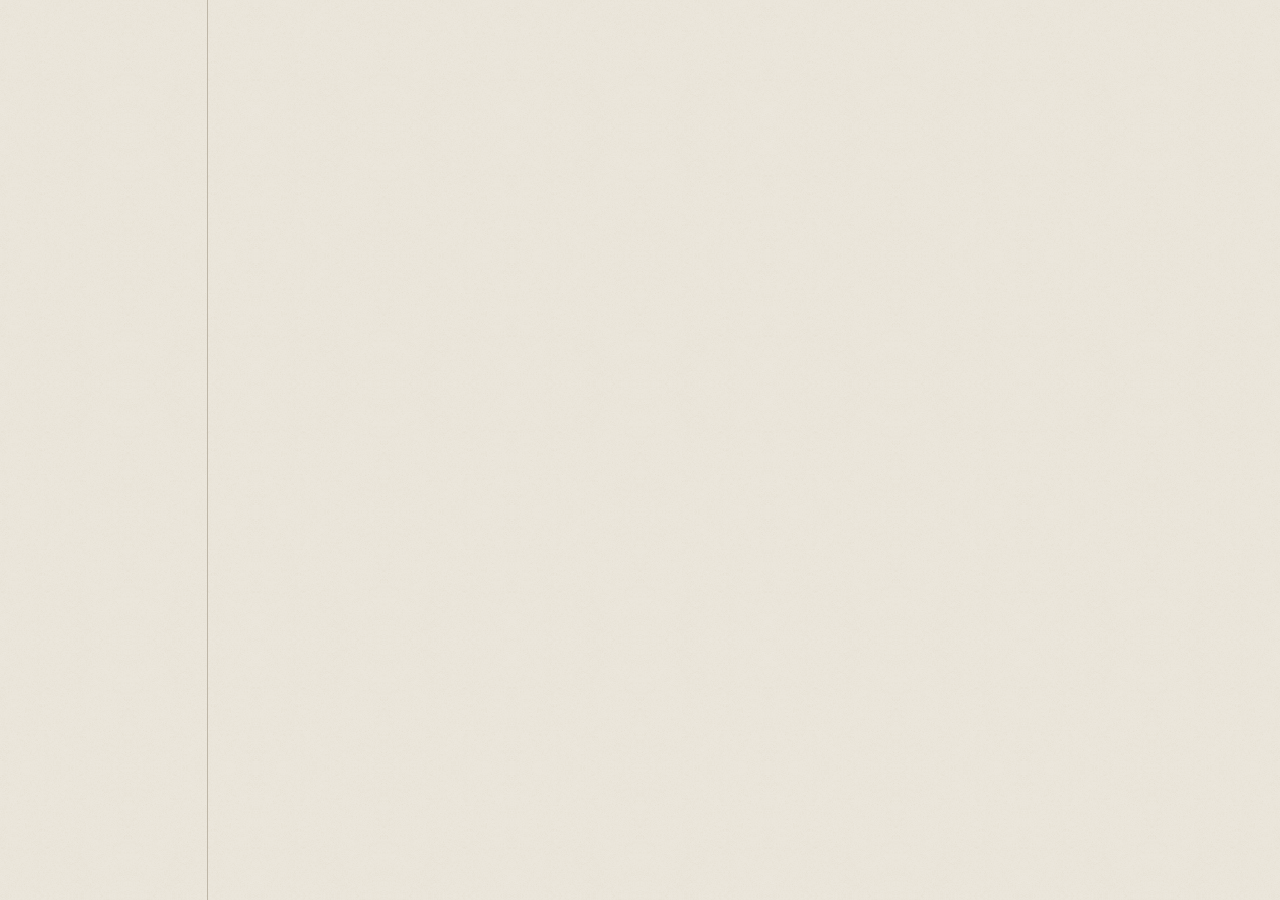
==== commit 8fdb6362: "Desktop sizes follow the window; search can be cleared (app.js v50, app.css v30) - Laptop screens (1" ====
--- a/index.html
+++ b/index.html
@@ -27,7 +27,7 @@
 <link rel="preconnect" href="https://fonts.googleapis.com">
 <link rel="preconnect" href="https://fonts.gstatic.com" crossorigin>
 <link rel="stylesheet" href="https://fonts.googleapis.com/css2?family=Alegreya+SC:wght@400;500&family=Baskervville:ital@0;1&family=Fraunces:ital,opsz,wght,SOFT@0,9..144,300..500,0..100;1,9..144,300..500,0..100&display=swap">
-<link rel="stylesheet" href="css/app.css?v=29">
+<link rel="stylesheet" href="css/app.css?v=30">
 </head>
 <body class="grain">
 <aside class="rail grain" id="rail" aria-label="Bookshelf"></aside>
@@ -43,6 +43,6 @@
 </main>
 <nav class="nav grain" id="nav" aria-label="Main"></nav>
 <div class="toast ch8" id="toast" role="status" hidden></div>
-<script type="module" src="js/app.js?v=49"></script>
+<script type="module" src="js/app.js?v=50"></script>
 </body>
 </html>
--- a/css/app.css
+++ b/css/app.css
@@ -576,7 +576,9 @@
 .rail-theme .theme-tg button { width: 40px; height: 40px; }
 .rail-grow { flex: 1; min-height: 24px; }
 .rail-foot { padding-bottom: 0; }
-.search-inline { display: flex; align-items: center; gap: 10px; flex: 0 1 300px; min-width: 44px; height: 44px; padding: 0 4px; overflow: hidden; }
+.search-inline { display: flex; align-items: center; gap: 10px; flex: 0 1 300px; min-width: 44px; height: 44px; padding: 0 0 0 4px; overflow: hidden; }
+.search-inline .qx { flex: none; width: 36px; height: 36px; color: var(--muted); }
+.search-inline input::-webkit-search-cancel-button { display: none; }
 .search-inline input { flex: 1; min-width: 0; height: 42px; padding: 0; background: none; border: 0; outline: none; color: var(--ink); font-size: 17px; font-style: italic; }
 .foot-note { font-size: 15px; font-style: italic; color: var(--muted); margin-left: auto; }
 
@@ -585,26 +587,37 @@
 
 /* --- Desktop: 1024 px and wider -------------------------------------------------------- */
 
+/* Sizes follow the window, so a 13" laptop gets a smaller rail and type than a
+   large screen; long elements stop at a readable width. */
 @media (min-width: 1024px) {
+  :root { --railW: clamp(208px, 14.5vw, 248px); --panelW: clamp(340px, 25vw, 400px); }
   .nav { display: none; }
   .toast { bottom: 24px; }
-  .rail { display: flex; flex-direction: column; position: fixed; top: 0; bottom: 0; left: 0; z-index: 20; width: 264px; padding: 44px 28px 28px; border-right: 1px solid var(--rule); overflow-y: auto; }
-  .app { max-width: none; margin: 0 0 0 264px; padding-bottom: 0; }
-  body.panel-open .app { margin-right: 400px; }
+  .rail { display: flex; flex-direction: column; position: fixed; top: 0; bottom: 0; left: 0; z-index: 20; width: var(--railW); padding: clamp(24px, 3.2vh, 40px) 22px 20px; border-right: 1px solid var(--rule); overflow-y: auto; }
+  .rail-mark { font-size: clamp(24px, 1.8vw, 30px); min-height: 40px; padding-bottom: 10px; }
+  .rail-sec { padding: 8px 0; }
+  .rail-shelves button { min-height: 40px; font-size: clamp(18px, 1.35vw, 22px); }
+  .rail-shelves .n { font-size: 13px; }
+  .rl { min-height: 40px; gap: 12px; font-size: 15px; }
+  .rl svg { width: 20px; height: 20px; }
+  .rail-theme { min-height: 44px; }
+  .rail-theme .theme-tg button { width: 36px; height: 36px; }
+  .app { max-width: none; margin: 0 0 0 var(--railW); padding-bottom: 0; }
+  body.panel-open .app { margin-right: var(--panelW); }
   /* Pages without a desktop design yet: a centred column. */
   #author, #collection, #fix, #names, #authors, #add { max-width: 760px; margin: 0 auto; padding-bottom: 64px; }
   #book:has(.editf) { max-width: 760px; margin: 0 auto; }
 
   /* Library */
   .shelves-wrap { display: none; }
-  .hero { padding: 56px 48px 30px; gap: 24px; }
-  .hero h1 { font-size: 112px; line-height: .92; letter-spacing: -.025em; }
-  body.panel-open .hero h1 { font-size: 96px; }
-  .hero .count { font-size: 44px; }
+  .hero { padding: clamp(28px, 4.5vh, 52px) 48px clamp(18px, 2.6vh, 28px); gap: 24px; }
+  .hero h1 { font-size: clamp(60px, 5.4vw, 100px); line-height: .92; letter-spacing: -.025em; }
+  body.panel-open .hero h1 { font-size: clamp(52px, 4.4vw, 84px); }
+  .hero .count { font-size: clamp(30px, 2.4vw, 42px); }
   .compact { padding: 18px 48px 0; }
-  .toolbar { height: 60px; padding: 0 40px 0 36px; border-top: 1px solid var(--rule); gap: 4px; }
+  .toolbar { height: 56px; padding: 0 40px 0 36px; border-top: 1px solid var(--rule); gap: 4px; }
   .sticky.is-stuck .toolbar { border-top: 1px solid var(--rule); }
-  .toolbar .tap { font-size: 17px; }
+  .toolbar .tap { font-size: 16px; }
   .filter-btn, .dd > button { padding: 0 12px; height: 44px; }
   .toolbar .sep { margin: 0 6px; }
   #active { display: flex; flex-wrap: wrap; align-items: center; justify-content: space-between; gap: 12px 24px; padding: 20px 48px 0; }
@@ -615,33 +628,33 @@
   #library .empty { padding: 64px 48px; }
 
   /* Filter: a panel beside the shelf */
-  #sheet.side { left: auto; width: 400px; }
+  #sheet.side { left: auto; width: var(--panelW); }
   #sheet.side .sheet-back { display: none; }
   #sheet.side .sheet { top: 0; transform: none; transition: none; clip-path: none; box-shadow: none; border-left: 1px solid var(--rule); max-width: none; margin: 0; }
   #sheet.side .grab { display: none; }
   #sheet.side .sheet-head { padding: 28px 18px 14px 28px; touch-action: auto; }
-  #sheet.side .sheet-head h2 { font-size: 40px; }
+  #sheet.side .sheet-head h2 { font-size: 34px; }
   #sheet.side .sheet-body { padding: 0 28px 24px; }
   #sheet.side .sheet-foot { padding: 8px 28px 20px; }
 
   /* Book page: cover left; title, readers and lending right; edition and people below */
-  #book .book-top { height: 72px; padding: 0 40px 0 36px; }
-  .bk-main { display: flex; flex-wrap: wrap; align-items: flex-start; gap: 48px 80px; padding: 48px 48px 64px; border-top: 1px solid var(--rule); }
-  .bk-cover { display: block; flex: 1 1 320px; max-width: 400px; }
+  #book .book-top { height: 64px; padding: 0 40px 0 36px; }
+  .bk-main { display: flex; flex-wrap: wrap; align-items: flex-start; gap: 40px clamp(40px, 5vw, 80px); padding: clamp(28px, 4.5vh, 48px) 48px 56px; border-top: 1px solid var(--rule); }
+  .bk-cover { display: block; flex: 0 1 auto; min-width: 220px; }
   .bk-cover .plinth { padding: 0; border: 0; }
   .bk-cover .plinth .line { display: none; }
-  .bk-side { display: block; flex: 999 1 420px; min-width: 0; }
+  .bk-side { display: block; flex: 999 1 420px; min-width: 0; max-width: 680px; }
   .bk-side .fixp { margin: 0 0 32px; }
   .bk-side .intro { padding: 0; }
-  .bk-side .intro h1 { margin: 14px 0 18px; font-size: 76px; line-height: 1.02; letter-spacing: -.015em; }
-  .bk-side .intro h1.long { font-size: 60px; }
-  .bk-side .intro .by { font-size: 28px; }
+  .bk-side .intro h1 { margin: 12px 0 14px; font-size: clamp(44px, 3.9vw, 68px); line-height: 1.02; letter-spacing: -.015em; }
+  .bk-side .intro h1.long { font-size: clamp(38px, 3.2vw, 56px); }
+  .bk-side .intro .by { font-size: clamp(22px, 1.7vw, 26px); }
   .bk-side .intro .tr { font-size: 17px; }
   .bk-side .series { margin-top: 26px; }
-  .bk-side .readers { margin-top: 32px; }
-  .bk-side .readers button { min-height: 84px; padding: 16px 22px; }
+  .bk-side .readers { margin-top: 28px; }
+  .bk-side .readers button { min-height: 76px; padding: 14px 20px; }
   .bk-side .lend { margin: 24px 0 0; }
-  .bk-blocks { display: flex; flex-wrap: wrap; gap: 48px 80px; padding: 56px 48px 96px; border-top: 1px solid var(--rule); }
+  .bk-blocks { display: flex; flex-wrap: wrap; gap: 48px clamp(40px, 5vw, 80px); padding: 48px 48px 96px; border-top: 1px solid var(--rule); }
   .bk-blocks .block { flex: 0 1 440px; min-width: 0; padding: 0 !important; }
-  .bk-blocks .block h2 { font-size: 34px; margin-bottom: 14px; }
+  .bk-blocks .block h2 { font-size: 30px; margin-bottom: 12px; }
 }
